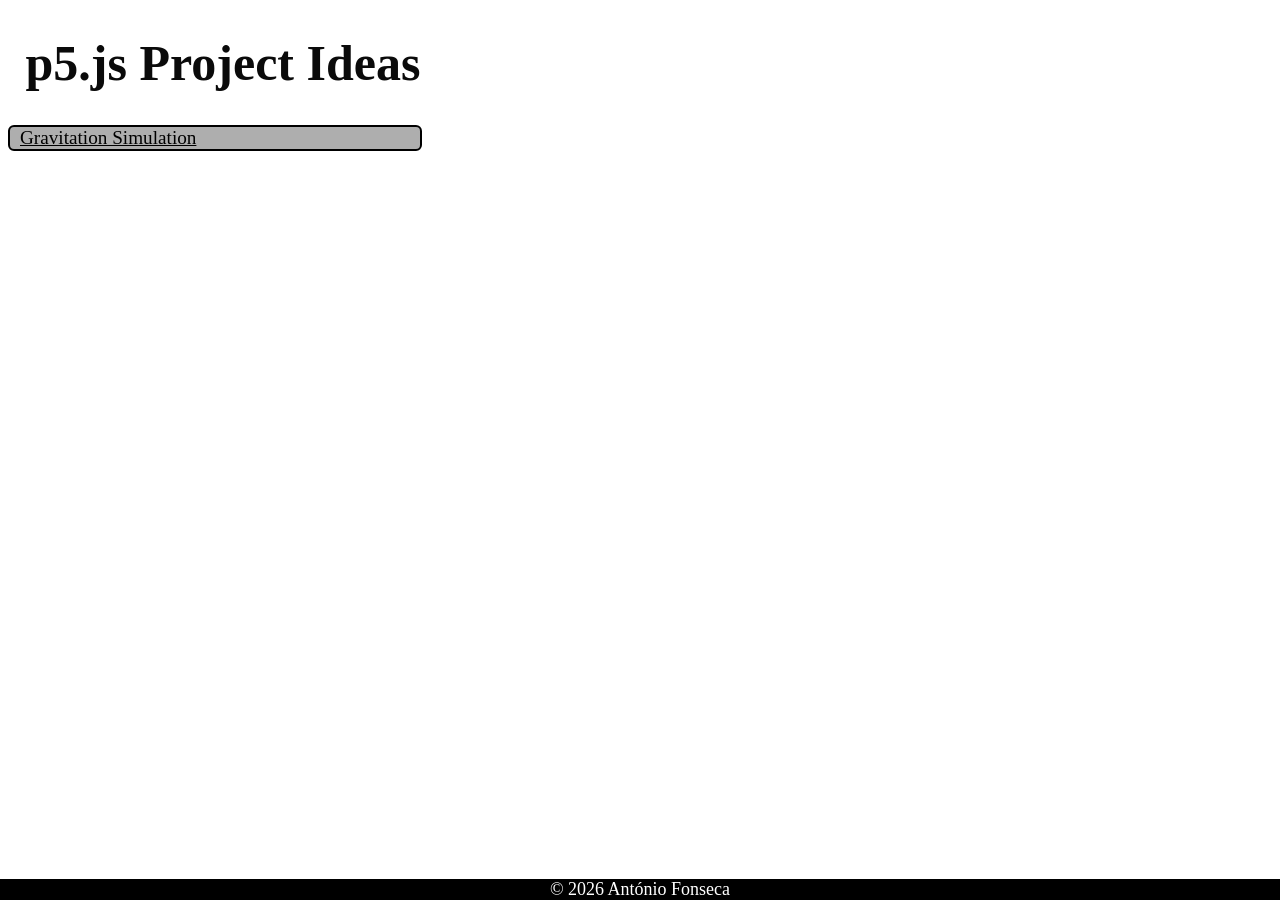
==== index.html @ ae3d376b "added buble sort website files still not changed index.html styles.css" ====
<!DOCTYPE html>
<html lang="en">
<head>
  <meta charset="UTF-8">
  <meta name="viewport" content="width=device-width, initial-scale=1.0">
  <title>p5.js Project Ideas</title>
  <link rel="stylesheet" href="styles.css"
</head>
<body>
  <h1>p5.js Project Ideas</h1>
  <a href="https://antoniorafaelfonseca.github.io/Orbital-Simulation//OrbitalSim.html">Gravitation Simulation</a>
  <footer>&copy; 2026 António Fonseca</footer>
</body>
</html>
---- styles.css ----
h1 {
  text-indent: 2mm;
  font-size: 50px;
  color: rgb(10, 10, 10);
  margin-left: 10px;
}
a {
  display: block;
  border: 2px solid rgba(0, 0, 0, 1);
  background-color: #aeaeaeff;
  color: black;
  border-radius: 6px;
  white-space: pre-line;
  min-width: fit-content;
  margin-top: 5px;
  width: 400px;
  padding-left: 10px;
  font-size: larger;
}

footer {
  position: fixed;
  left: 0;
  bottom: 0;
  width: 100%;
  background-color: rgb(0, 0, 0);
  color: white;
  text-align: center;
  margin-top: 10px;
  font-size: large;
}
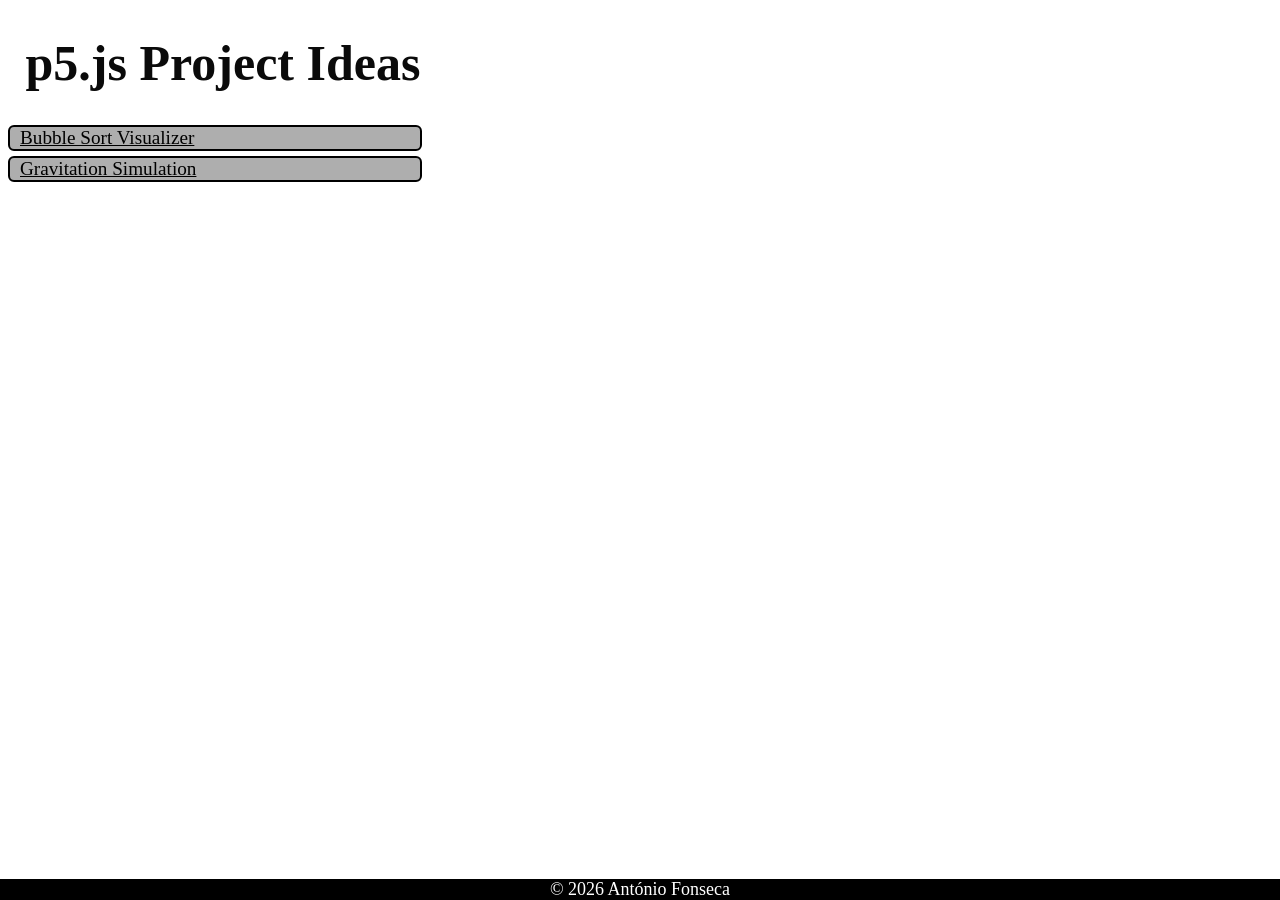
==== commit 2f66e3de: "updated index.html file to include other refernces and modified styles.css to style h1 elements" ====
--- a/index.html
+++ b/index.html
@@ -4,11 +4,12 @@
   <meta charset="UTF-8">
   <meta name="viewport" content="width=device-width, initial-scale=1.0">
   <title>p5.js Project Ideas</title>
-  <link rel="stylesheet" href="styles.css"
+  <link rel="stylesheet" href="styles.css">
 </head>
 <body>
   <h1>p5.js Project Ideas</h1>
-  <a href="https://antoniorafaelfonseca.github.io/Orbital-Simulation//OrbitalSim.html">Gravitation Simulation</a>
+  <a href="BubbleSort\BubbleSort.html">Bubble Sort Visualizer</a>
+  <a href="OrbitalSim\OrbitalSim.html">Gravitation Simulation</a>
   <footer>&copy; 2026 António Fonseca</footer>
 </body>
 </html>
--- a/styles.css
+++ b/styles.css
@@ -18,7 +18,12 @@
   padding-left: 10px;
   font-size: larger;
 }
-
+h1 {
+  text-indent: 2mm;
+  font-size: 50px;
+  color: rgb(10, 10, 10);
+  margin-left: 10px;
+}
 footer {
   position: fixed;
   left: 0;
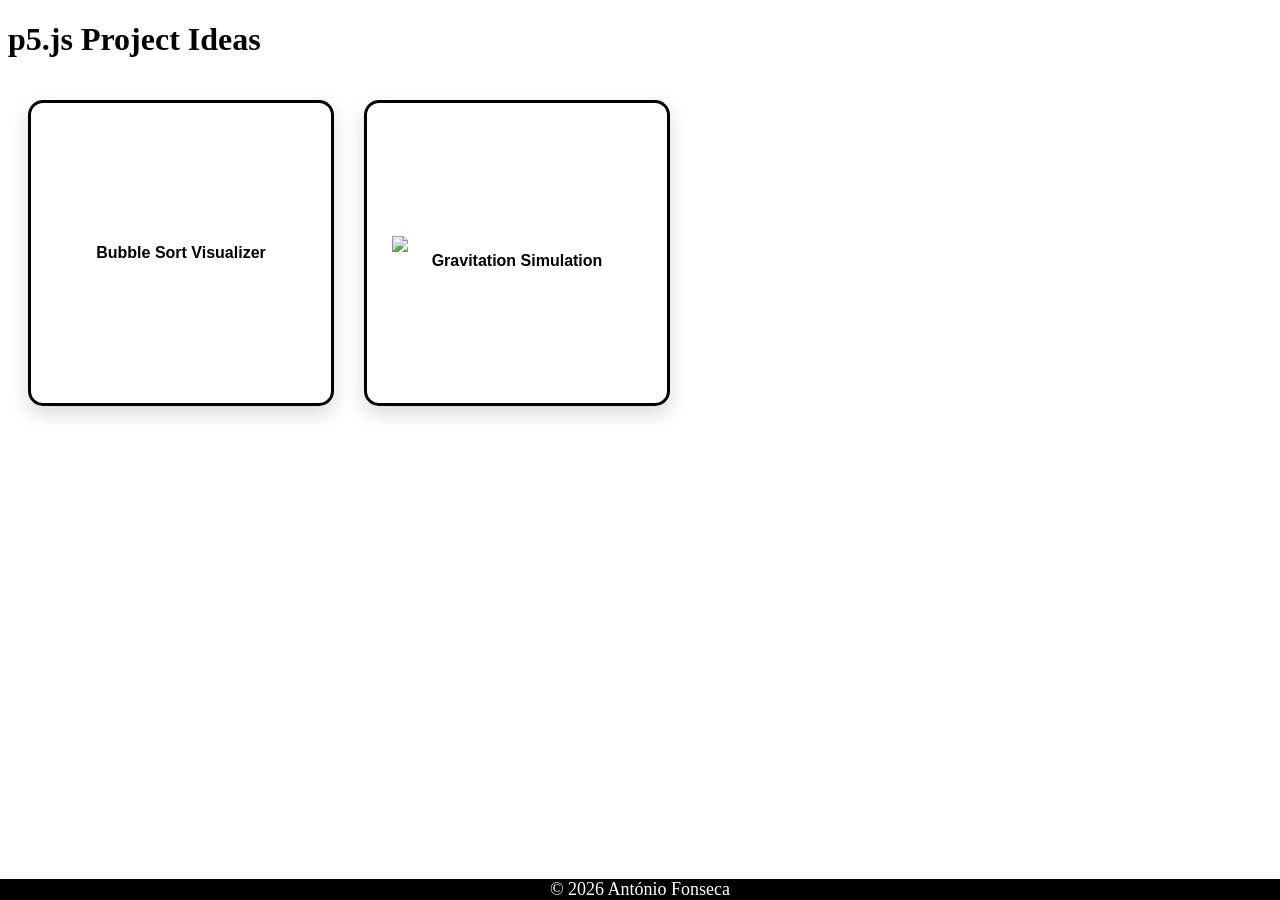
==== commit 34fb4c68: "index.html now has assets folder and css cards" ====
--- a/index.html
+++ b/index.html
@@ -8,8 +8,20 @@
 </head>
 <body>
   <h1>p5.js Project Ideas</h1>
-  <a href="BubbleSort\BubbleSort.html">Bubble Sort Visualizer</a>
-  <a href="OrbitalSim\OrbitalSim.html">Gravitation Simulation</a>
+
+  <div class="cont">
+
+    <a class="card" href="BubbleSort/BubbleSort.html">
+      <span>Bubble Sort Visualizer</span>
+    </a>
+  
+    <a class="card" href="OrbitalSim/OrbitalSim.html">
+      <img src="indexAssets/pattern2.png">
+      <span>Gravitation Simulation</span>
+    </a>
+  
+  </div>
+
   <footer>&copy; 2026 António Fonseca</footer>
 </body>
 </html>
--- a/styles.css
+++ b/styles.css
@@ -1,37 +1,48 @@
+.cont {
+  display: flex;
+  gap: 30px;
+  padding: 20px;
+}
 
-h1 {
-  text-indent: 2mm;
-  font-size: 50px;
-  color: rgb(10, 10, 10);
-  margin-left: 10px;
+/* CARD */
+.card {
+  width: 300px;
+  height: 300px;
+
+  background-color: white;
+  border-radius: 15px;
+  box-shadow: 0 8px 20px rgba(0, 0, 0, 0.15);
+
+  display: flex;
+  justify-content: center;
+  flex-direction: column;
+  align-items: center;
+
+  font-family: Arial, Helvetica, sans-serif;
+  font-weight: 900;
+  color: black;
+  text-decoration: none;
+
+  transition: transform 0.3s, box-shadow 0.3s;
+
+  border: 3px solid black;
 }
-a {
-  display: block;
-  border: 2px solid rgba(0, 0, 0, 1);
-  background-color: #aeaeaeff;
-  color: black;
-  border-radius: 6px;
-  white-space: pre-line;
-  min-width: fit-content;
-  margin-top: 5px;
-  width: 400px;
-  padding-left: 10px;
-  font-size: larger;
+.card img {
+  width: 250px;
 }
-h1 {
-  text-indent: 2mm;
-  font-size: 50px;
-  color: rgb(10, 10, 10);
-  margin-left: 10px;
-}
-footer {
+footer { 
   position: fixed;
   left: 0;
   bottom: 0;
   width: 100%;
-  background-color: rgb(0, 0, 0);
-  color: white;
-  text-align: center;
+  background-color: rgb(0, 0, 0); 
+  color: white; 
+  text-align: center; 
   margin-top: 10px;
   font-size: large;
-}+}
+
+.card:hover {
+  transform: translateY(-10px);
+  box-shadow: 0 15px 30px rgba(0, 0, 0, 0.25);
+}
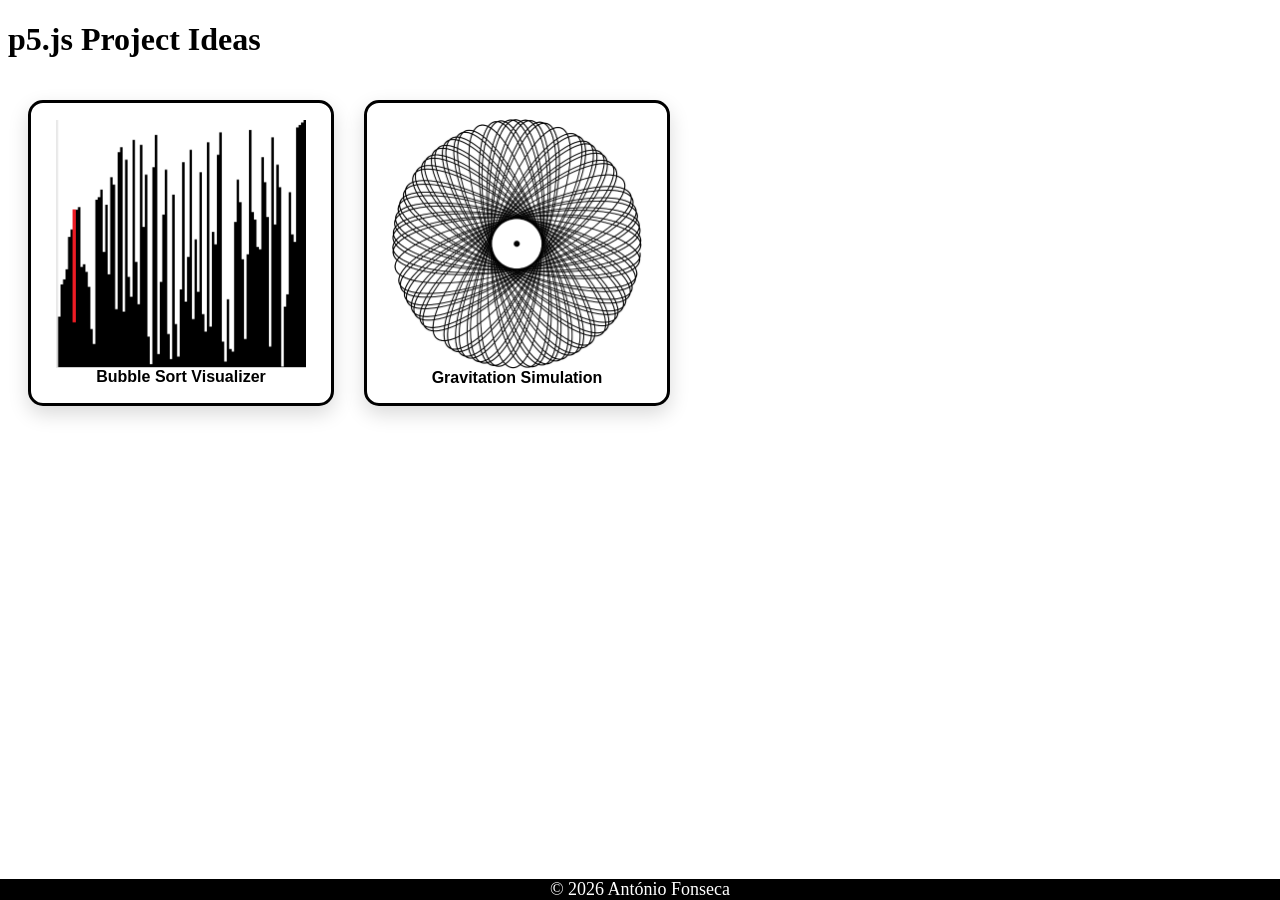
==== commit 47dcac69: "bubble sort page now has references part and also added minor css chages including cards instead of " ====
--- a/index.html
+++ b/index.html
@@ -12,6 +12,7 @@
   <div class="cont">
 
     <a class="card" href="BubbleSort/BubbleSort.html">
+      <img src="indexAssets/bbSort.png">
       <span>Bubble Sort Visualizer</span>
     </a>
   
--- a/styles.css
+++ b/styles.css
@@ -2,6 +2,7 @@
   display: flex;
   gap: 30px;
   padding: 20px;
+  flex-wrap: wrap;
 }
 
 /* CARD */
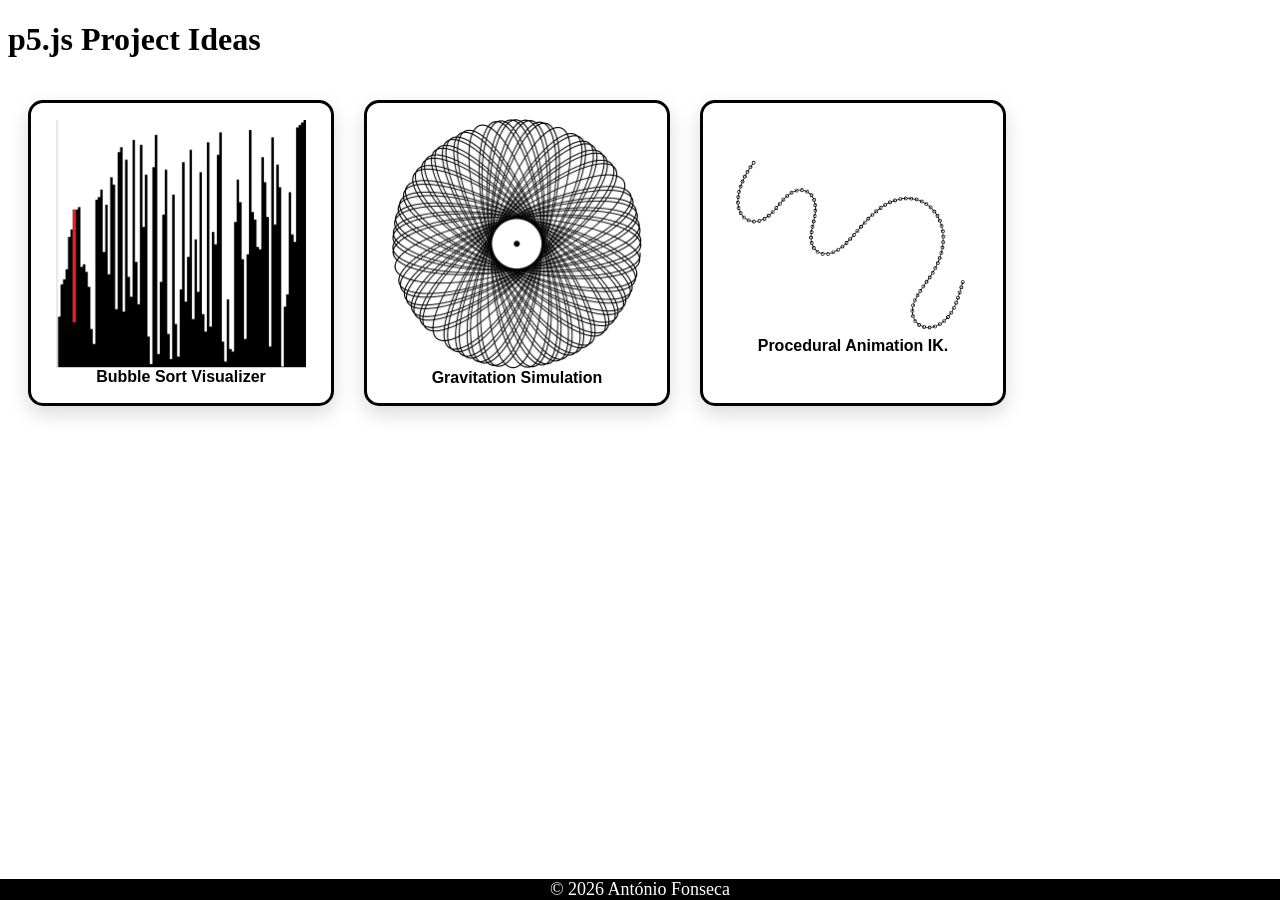
==== commit aeb49eeb: "added the procedural animation page" ====
--- a/index.html
+++ b/index.html
@@ -20,6 +20,11 @@
       <img src="indexAssets/pattern2.png">
       <span>Gravitation Simulation</span>
     </a>
+
+    <a class="card" href="ProceduralAnimation\proceduralAnimation.html">
+      <img src="indexAssets/pA.png">
+      <span>Procedural Animation IK.</span>
+    </a>
   
   </div>
 
